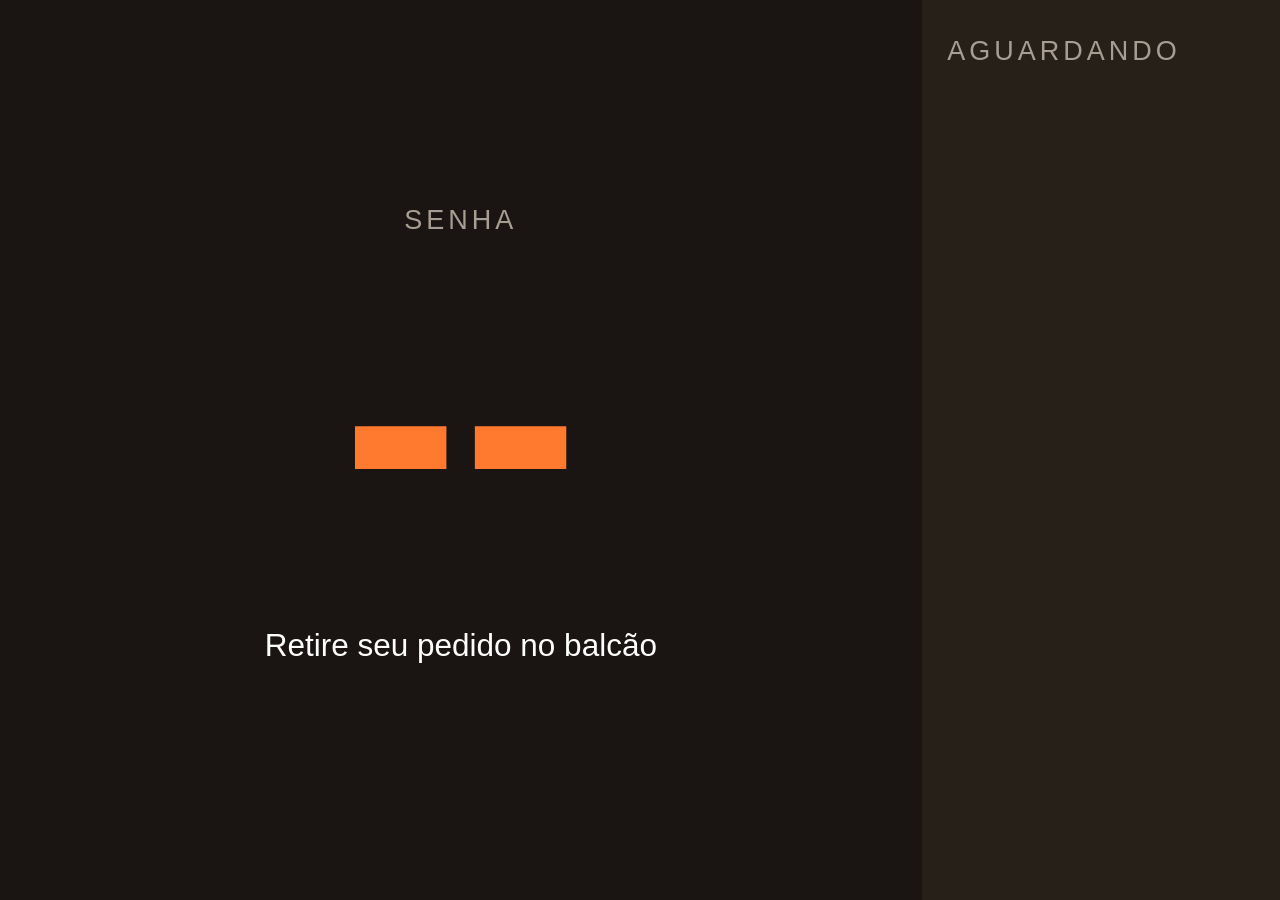
==== tela.html @ 104e4d87 "Tela da TV com HTML e CSS" ====
<!DOCTYPE html>
<html lang="pt-BR">
<head>
  <meta charset="UTF-8">
  <meta name="viewport" content="width=device-width, initial-scale=1.0">
  <title>Chamador de Senhas | TV</title>
  <link rel="stylesheet" href="css/tela.css">
</head>
<body>
  <main class="destaque">
    <p class="rotulo">Senha</p>
    <strong id="tv-senha">--</strong>
    <p id="tv-nome"></p>
    <p class="instrucao">Retire seu pedido no balcão</p>
  </main>

  <aside class="lateral">
    <p class="rotulo">Aguardando</p>
    <ul id="tv-fila"></ul>
  </aside>

  <script src="js/tela.js"></script>
</body>
</html>
---- css/tela.css ----
body {
  margin: 0;
  height: 100vh;
  display: flex;
  font-family: 'Segoe UI', Arial, sans-serif;
  background: #1a1512;
  color: white;
}

.destaque {
  flex: 3;
  display: flex;
  flex-direction: column;
  align-items: center;
  justify-content: center;
}

.lateral {
  flex: 1;
  background: #262019;
  padding: 4vh 2vw;
}

.rotulo {
  font-size: 3vh;
  text-transform: uppercase;
  letter-spacing: 4px;
  color: #a89d92;
  margin: 0;
}

#tv-senha {
  font-size: 40vh;
  line-height: 1;
  color: #ff7a2f;
}

#tv-nome {
  font-size: 9vh;
  font-weight: 700;
  margin: 0;
}

.instrucao {
  font-size: 3.5vh;
}

#tv-fila {
  list-style: none;
  padding: 0;
  font-size: 4vh;
}
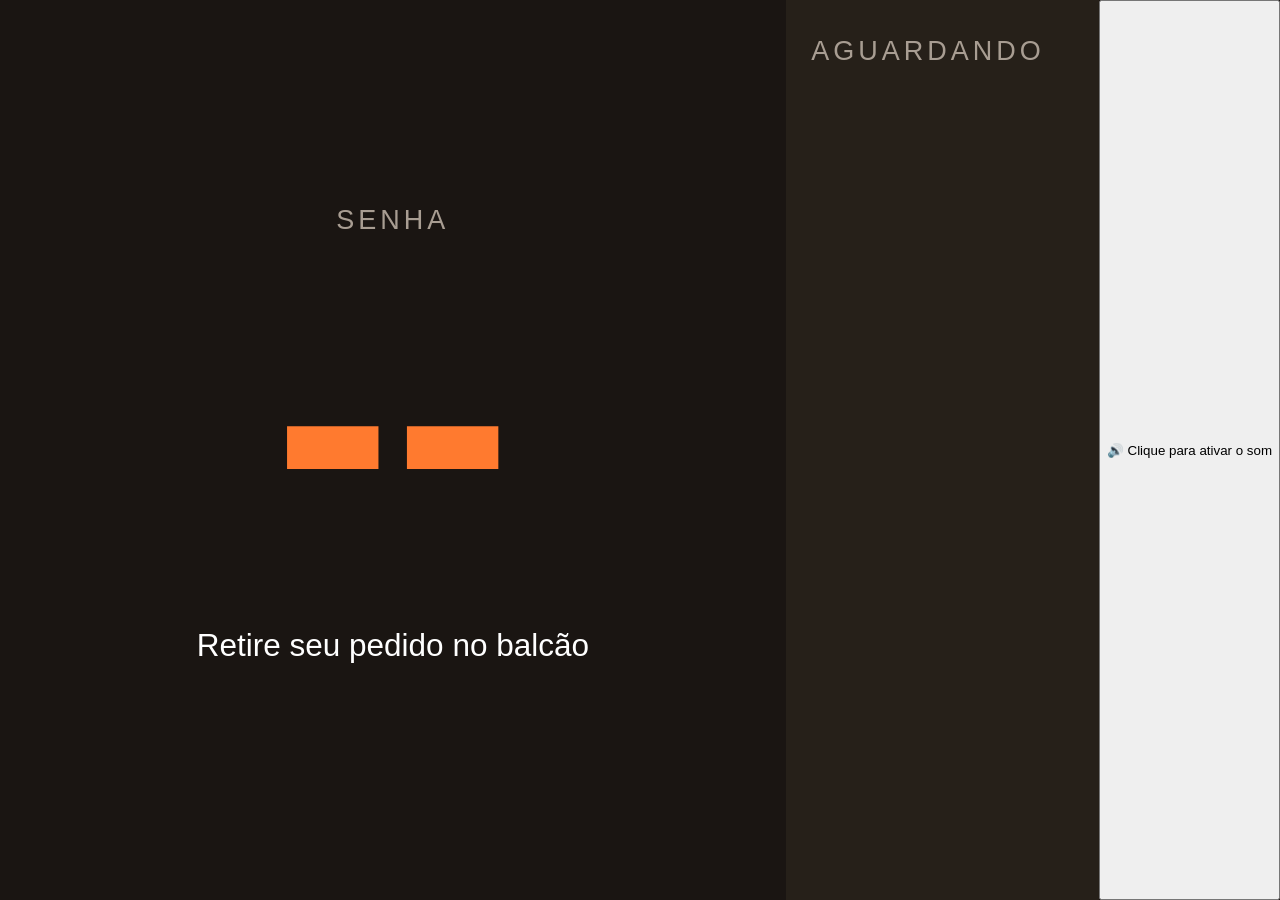
==== commit b1733a82: "Aviso por voz na tela da TV" ====
--- a/tela.html
+++ b/tela.html
@@ -21,4 +21,5 @@
 
   <script src="js/tela.js"></script>
 </body>
+  <button id="btn-som" class="btn-som">🔊 Clique para ativar o som</button>
 </html>
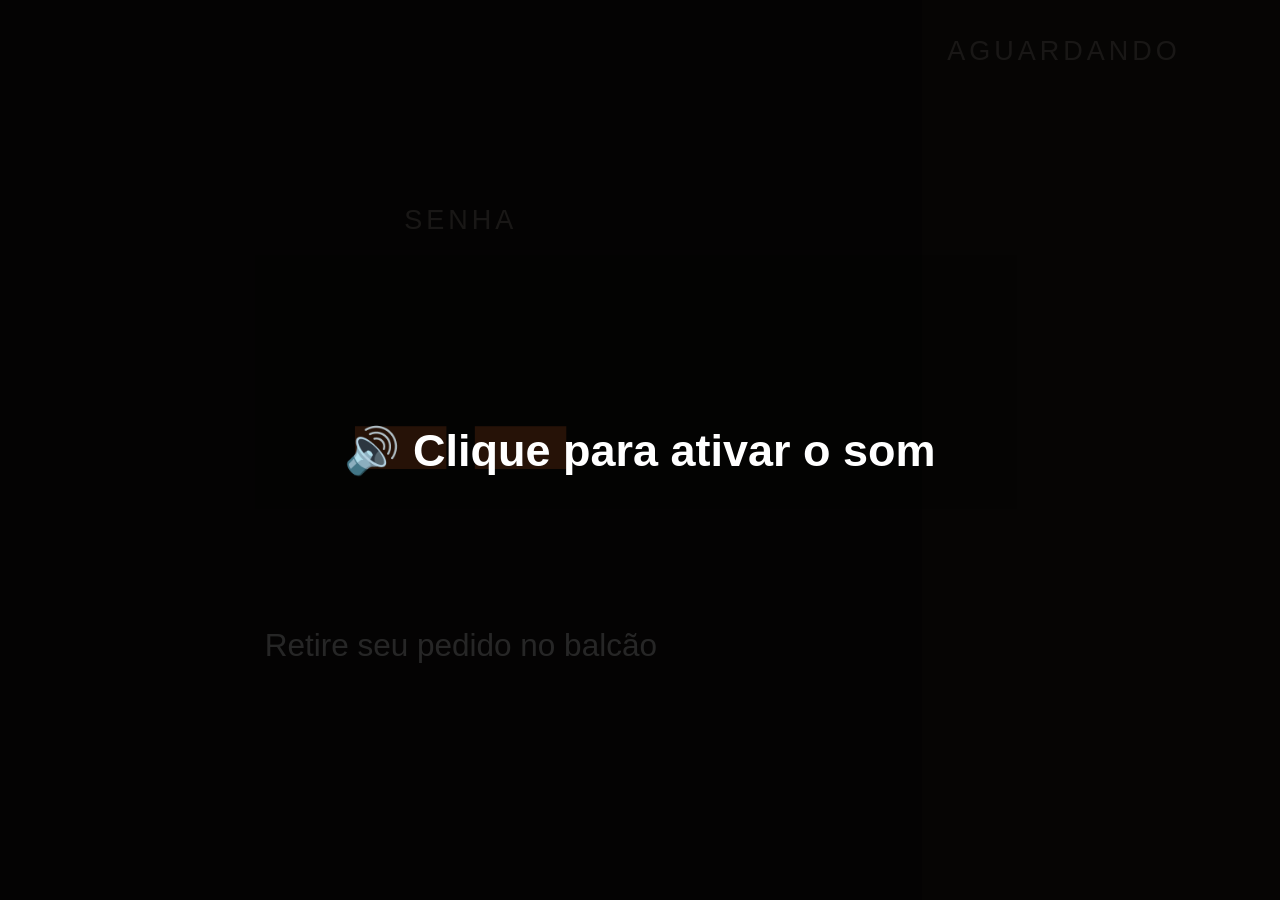
==== commit 2f3e0999: "Botão de ativar som da TV" ====
--- a/tela.html
+++ b/tela.html
@@ -7,6 +7,7 @@
   <link rel="stylesheet" href="css/tela.css">
 </head>
 <body>
+  <button id="btn-som" class="btn-som">🔊 Clique para ativar o som</button>
   <main class="destaque">
     <p class="rotulo">Senha</p>
     <strong id="tv-senha">--</strong>
@@ -21,5 +22,5 @@
 
   <script src="js/tela.js"></script>
 </body>
-  <button id="btn-som" class="btn-som">🔊 Clique para ativar o som</button>
+  
 </html>
--- a/css/tela.css
+++ b/css/tela.css
@@ -49,4 +49,15 @@
   list-style: none;
   padding: 0;
   font-size: 4vh;
+}
+
+.btn-som {
+  position: fixed;
+  inset: 0;
+  font-size: 5vh;
+  font-weight: 700;
+  background: rgba(0, 0, 0, 0.85);
+  color: white;
+  border: none;
+  cursor: pointer;
 }
